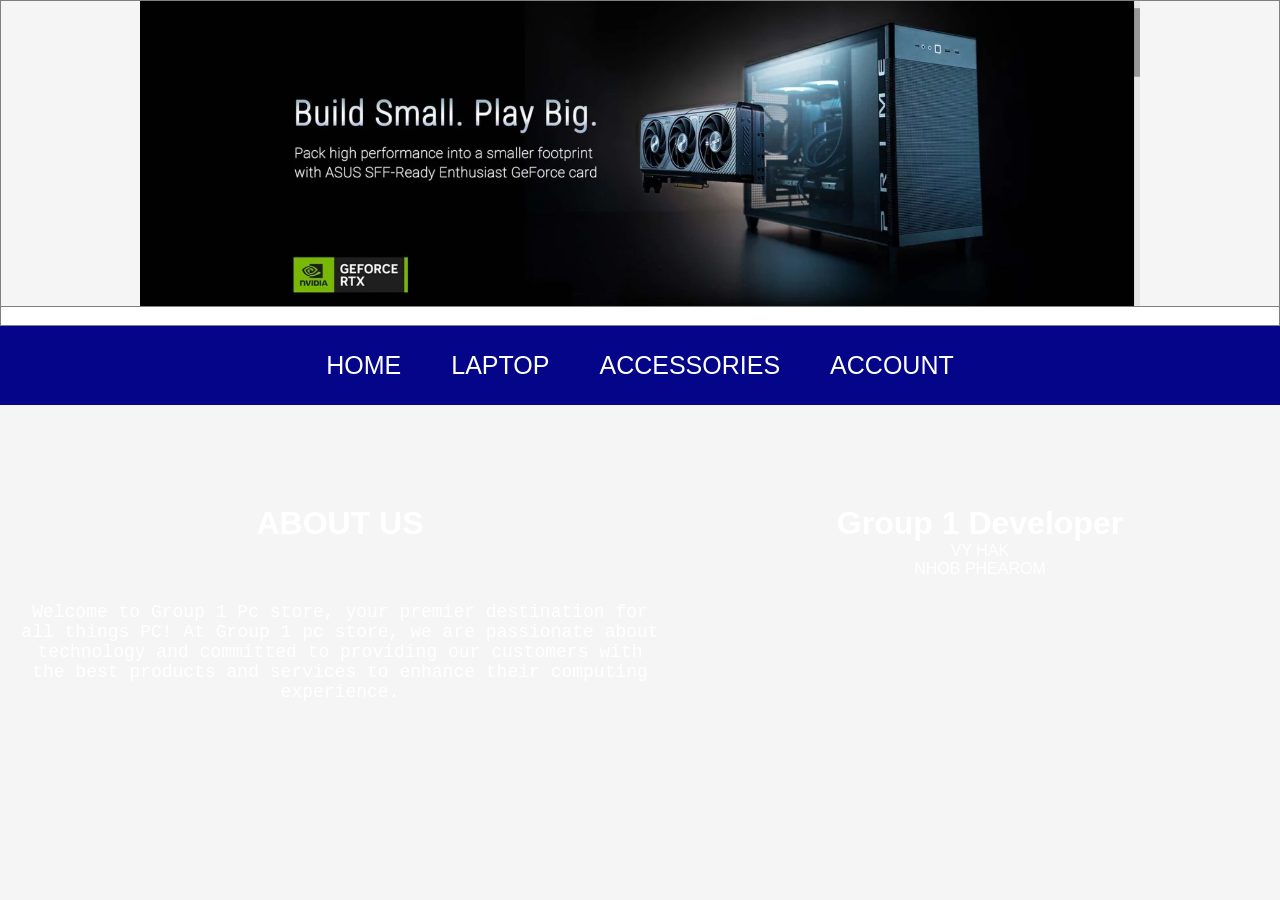
==== index.html @ e60d041d "Rename About me.html to index.html" ====
<!DOCTYPE html>
<html lang="en">
<head>
    <meta charset="UTF-8">
    <meta name="viewport" content="width=device-width, initial-scale=1.0">
    <title>About US</title>
    <link rel="stylesheet" href="style.CSS">
    <link rel="stylesheet" href="aboutme.css">
</head>
<body>
    <body>
        <table border="1px"width="100%"cellspacing="0">
            <tr>
                <td rowspan="2"align="center">
                    <img src="image 2.png"
                    width="1000px"
                    />
                 </td>
            <tr>
            
            </tr>
            <tr>
                <td colspan="2"bgcolor="white">
                    <marquee behavior="fly" direction=""scrollamount="10">
                        <img src="../Image/Saved Pictures/HRU_LOGO_Final.png" alt=""width="50px">
                    </marquee>
                </td>
            </tr>
        </table>
    </table>    
    <div class="menu">
        <ul>
            <li>
                <a href="Home.html">HOME</a>
            </li>
            <li>
                <a href="laptop.html">LAPTOP</a>
            </li>
            <li>
                <a href="Accessories .html">ACCESSORIES</a>
            </li>
            <li>
                <a href="Login.html">ACCOUNT</a>
            </li>
        </ul>
        <div class="">

        </div>
    </div>
    <div class="aboutbody">
        <div class="leftcontent">
        <h1>ABOUT US</h1>
        <p>Welcome to Group 1 Pc store, your premier destination for all things PC! At 
            Group 1 pc store, we are passionate about technology and committed to providing our customers with the best products and services to enhance their computing experience.</p>
        </div>
        
        <div class="rightcontent" style="color: white;">
            <!-- <img src="my photo.jpg"> -->
            <h1>Group 1 Developer </h1>
            
            <p>VY HAK</p>
            <P>NHOB PHEAROM</P>
        </div>

</body>
</html>
---- style.CSS ----
/* RESET */

*{
    margin: 0;
    padding: 0;
    box-sizing: border-box;
}

/* REMOVE ALL LIST DOTS */

ul,
li{
    list-style: none;
}

/* BODY */

body{
    font-family: Arial, sans-serif;
    background-color: #f5f5f5;
}

/* IMAGE */

img{
    max-width: 100%;
    height: auto;
    display: block;
}

/* ================= MENU ================= */

.menu{
    background-color: rgb(5, 5, 137);
    width: 100%;
    min-height: 60px;

    display: flex;
    justify-content: center;
    align-items: center;
}

.menu ul{
    display: flex;
    justify-content: center;
    align-items: center;
    flex-wrap: wrap;
}

.menu ul li{
    margin: 10px;
    font-size: 25px;
    border-radius: 5px;
    transition: 0.4s;
}

.menu ul li a{
    text-decoration: none;
    color: white;
    padding: 15px;
    display: block;
}

.menu ul li:hover{
    background-color: rgb(185, 246, 145);
}

.menu ul li:hover a{
    color: black;
}

/* ================= LIST ================= */

.list{
    background-color: blue;
    width: 100%;
    min-height: 60px;

    display: flex;
    justify-content: center;
    align-items: center;
}

.list ul{
    display: flex;
    justify-content: center;
    align-items: center;
    flex-wrap: wrap;
}

.list ul li{
    margin: 10px;
    font-size: 25px;
    border-radius: 5px;
    transition: 0.4s;
}

.list ul li a{
    text-decoration: none;
    color: white;
    padding: 15px;
    display: block;
}

.list ul li:hover{
    background-color: rgb(138, 198, 196);
}

.list ul li:hover a{
    color: black;
}

/* ================= TABLE ================= */

table{
    width: 100%;
    border-collapse: collapse;
}

.product-table td{
    width: 33%;
    padding: 15px;
    vertical-align: top;
    text-align: center;
    background-color: white;
}

.product-table ul{
    padding: 10px;
}

.product-table li{
    text-align: left;
    margin: 5px 0;
}

/* ================= RESPONSIVE ================= */

@media screen and (max-width: 768px){

    /* MENU */

    .menu{
        height: auto;
        padding: 10px 0;
    }

    .menu ul{
        flex-direction: column;
        width: 100%;
    }

    .menu ul li{
        width: 90%;
        text-align: center;
        font-size: 18px;
    }

    /* LIST */

    .list{
        height: auto;
        padding: 10px 0;
    }

    .list ul{
        flex-direction: column;
        width: 100%;
    }

    .list ul li{
        width: 90%;
        text-align: center;
        font-size: 18px;
    }

    /* PRODUCT TABLE */

    .product-table,
    .product-table tbody,
    .product-table tr,
    .product-table td{
        display: block;
        width: 100%;
    }

    .product-table td{
        margin-bottom: 20px;
        border-bottom: 2px solid #ddd;
    }

    h2{
        font-size: 20px;
    }

    li{
        font-size: 14px;
    }
}
---- aboutme.css ----
.aboutbody {
    width: 100%;
    height: auto;
    margin: 100px 20px;
    display: flex;
    flex-wrap: wrap;
  }
  .leftcontent {
    width: 50%;
    text-align: center;
  }
  .leftcontent h1 {
    color: white;
    font-family: 'Franklin Gothic Medium', 'Arial Narrow', Arial, sans-serif;
  }
  .leftcontent p {
    padding: 60px 0;
    color: white;
    font-family: 'Courier New', Courier, monospace;
    font-size: large;
  }
  
  .rightcontent {
    width: 50%;
    text-align: center;
  }
  .rightcontent img {
    width: 200px; /* Set the width */
    height:250px; /* Set the height */
    border-radius: 20%; /* Makes the image round */
    object-fit: cover; /* Ensures the image covers the area without distortion */
    box-shadow: 0 10px 20px rgba(0, 0, 0, 0.3);
  }
  .rightcontent h1 {
    text-align: center;
    color: white;
  }
  body {
    background-image: linear-gradient(to right top,
    blue
    
  )}
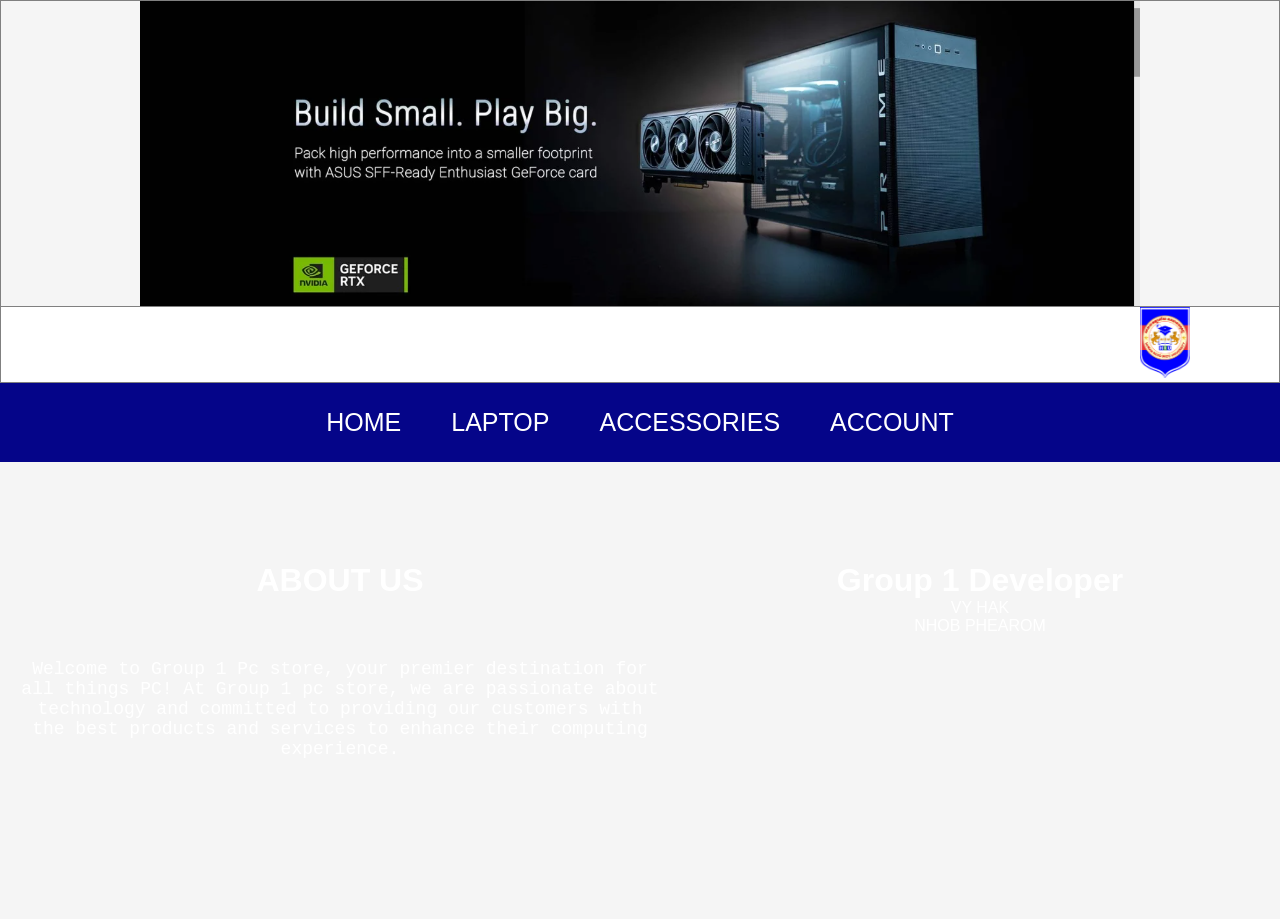
==== commit 8c5a8263: "Update index.html" ====
--- a/index.html
+++ b/index.html
@@ -22,7 +22,7 @@
             <tr>
                 <td colspan="2"bgcolor="white">
                     <marquee behavior="fly" direction=""scrollamount="10">
-                        <img src="../Image/Saved Pictures/HRU_LOGO_Final.png" alt=""width="50px">
+                        <img src="./HRU_LOGO_Final.png" alt=""width="50px">
                     </marquee>
                 </td>
             </tr>
